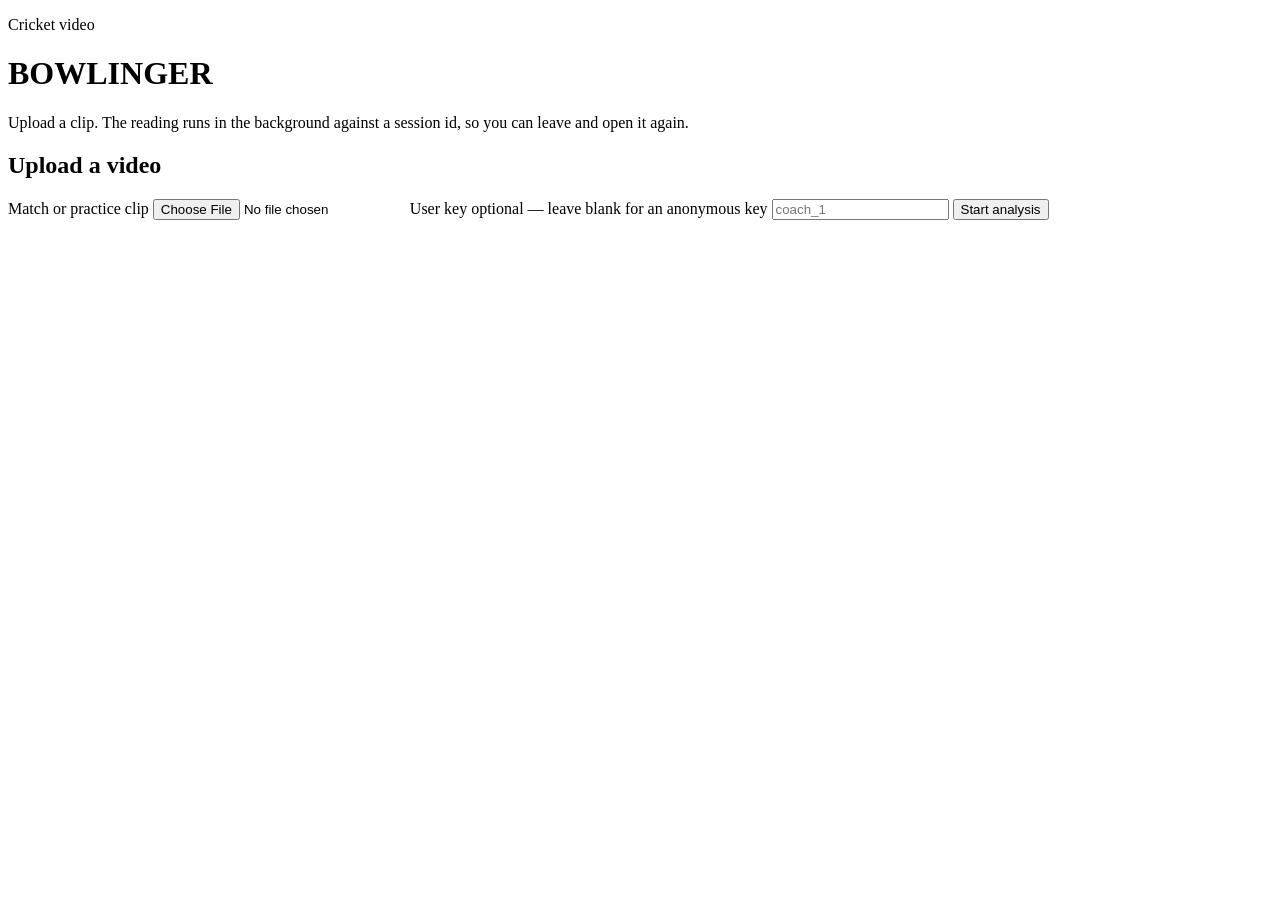
==== bowlinger/static/index.html @ bbda2cbc "GB: run each upload as a background session job Uploading a video stores it, queues analysis, and le" ====
<!DOCTYPE html>
<html lang="en">
<head>
  <meta charset="utf-8">
  <meta name="viewport" content="width=device-width, initial-scale=1">
  <title>BOWLINGER — delivery analysis</title>
  <link rel="stylesheet" href="/static/style.css">
</head>
<body>
  <header class="top">
    <div>
      <p class="eyebrow">Cricket video</p>
      <h1>BOWLINGER</h1>
    </div>
    <p class="lede">Upload a clip. The reading runs in the background against a session id, so you can leave and open it again.</p>
  </header>

  <main>
    <section class="panel" id="upload-panel">
      <h2>Upload a video</h2>
      <form id="upload-form">
        <label for="video">Match or practice clip</label>
        <input id="video" name="video" type="file" accept="video/mp4,video/quicktime,video/webm,video/x-matroska,.mp4,.mov,.mkv,.webm,.avi" required>
        <label for="user-key">User key <span>optional — leave blank for an anonymous key</span></label>
        <input id="user-key" name="user_key" type="text" maxlength="64" autocomplete="off" placeholder="coach_1">
        <button type="submit" id="upload-button">Start analysis</button>
        <p class="form-error" id="upload-error" hidden></p>
      </form>
    </section>

    <section class="panel" id="status-panel" hidden>
      <div class="status-row">
        <h2>Session</h2>
        <span class="pill" id="status-pill">queued</span>
      </div>
      <p class="session-id" id="session-id"></p>
      <p class="hint">Save this id. Anyone with it can open the result. This page keeps asking until the job finishes.</p>
      <p class="form-error" id="job-error" hidden></p>
      <div id="result"></div>
    </section>
  </main>

  <script src="/static/app.js"></script>
</body>
</html>
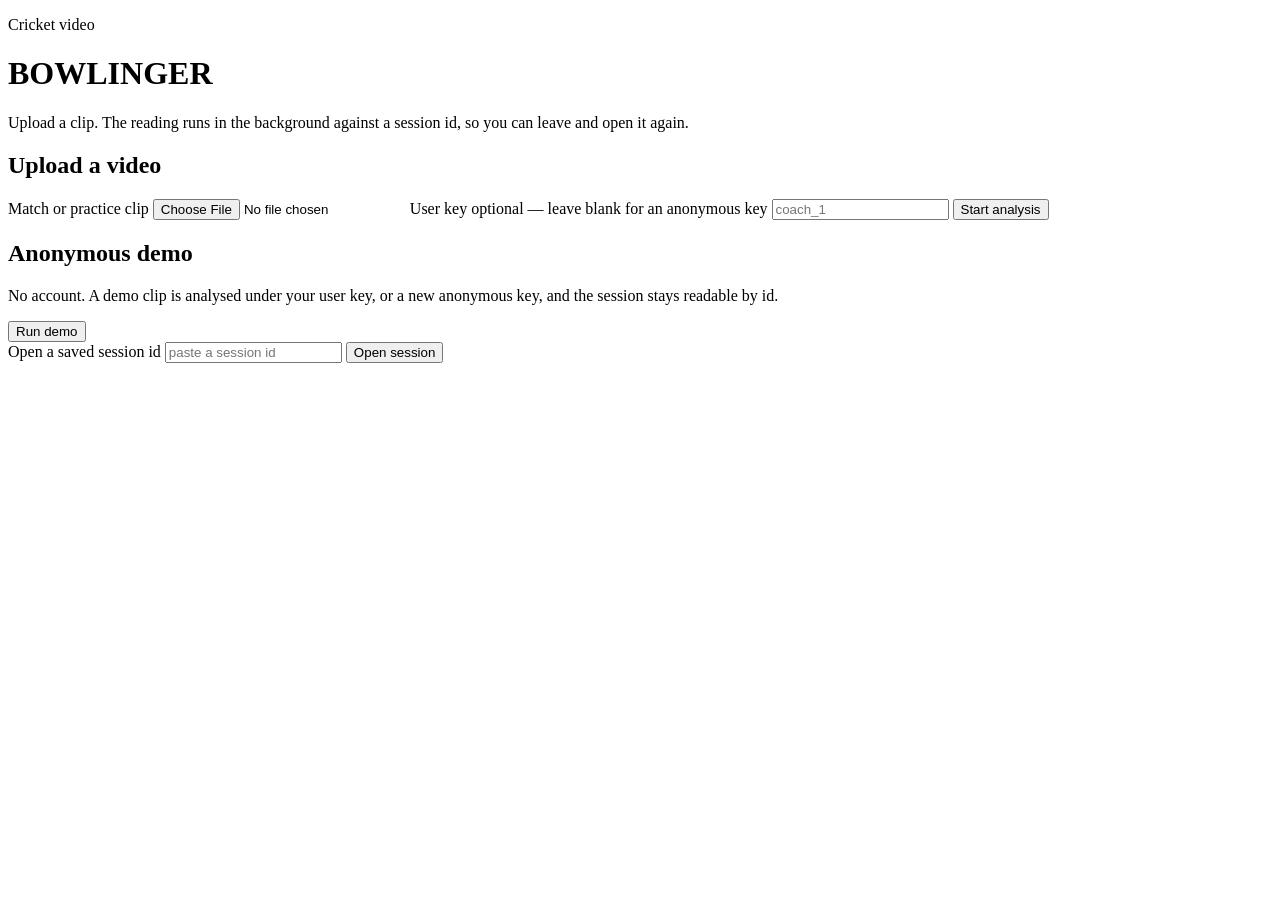
==== commit d216c46d: "GC: publish anonymous demo sessions by id A missing user key is minted, the demo clip is stored like" ====
--- a/bowlinger/static/index.html
+++ b/bowlinger/static/index.html
@@ -24,7 +24,21 @@
         <label for="user-key">User key <span>optional — leave blank for an anonymous key</span></label>
         <input id="user-key" name="user_key" type="text" maxlength="64" autocomplete="off" placeholder="coach_1">
         <button type="submit" id="upload-button">Start analysis</button>
+        <p class="hint" id="storage-line" hidden></p>
         <p class="form-error" id="upload-error" hidden></p>
+      </form>
+    </section>
+
+    <section class="panel" id="retrieve-panel">
+      <h2>Anonymous demo</h2>
+      <p class="hint">No account. A demo clip is analysed under your user key, or a new anonymous key, and the session stays readable by id.</p>
+      <button type="button" id="demo-button">Run demo</button>
+      <p class="form-error" id="demo-error" hidden></p>
+      <form id="lookup-form">
+        <label for="lookup-id">Open a saved session id</label>
+        <input id="lookup-id" type="text" required placeholder="paste a session id">
+        <button type="submit">Open session</button>
+        <p class="form-error" id="lookup-error" hidden></p>
       </form>
     </section>
 
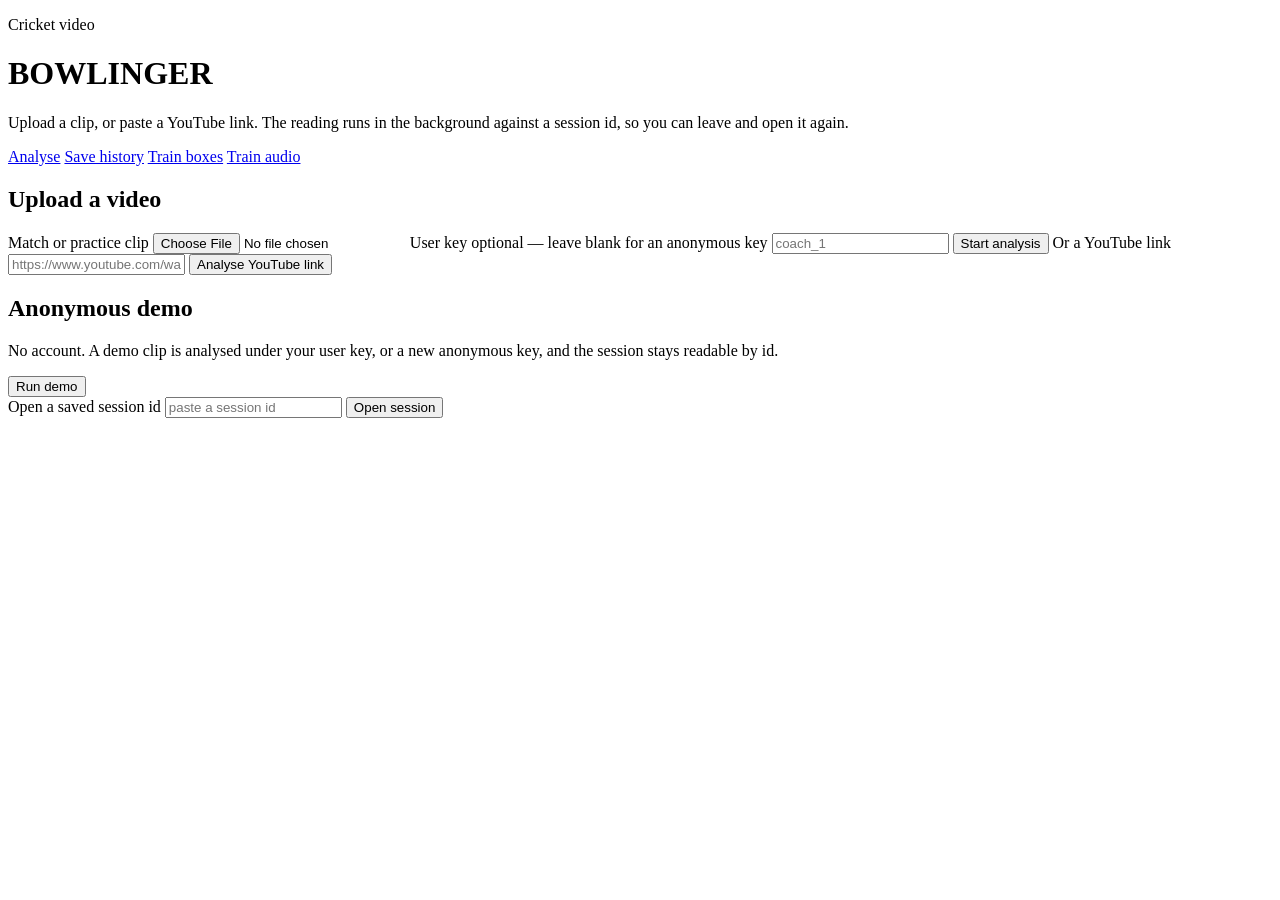
==== commit 9e905a59: "Add YouTube input, training pages, and save history A YouTube link is downloaded with yt-dlp and ana" ====
--- a/bowlinger/static/index.html
+++ b/bowlinger/static/index.html
@@ -3,6 +3,7 @@
 <head>
   <meta charset="utf-8">
   <meta name="viewport" content="width=device-width, initial-scale=1">
+  <link rel="icon" href="/static/favicon.svg" type="image/svg+xml">
   <title>BOWLINGER — delivery analysis</title>
   <link rel="stylesheet" href="/static/style.css">
 </head>
@@ -12,7 +13,13 @@
       <p class="eyebrow">Cricket video</p>
       <h1>BOWLINGER</h1>
     </div>
-    <p class="lede">Upload a clip. The reading runs in the background against a session id, so you can leave and open it again.</p>
+    <p class="lede">Upload a clip, or paste a YouTube link. The reading runs in the background against a session id, so you can leave and open it again.</p>
+    <nav class="nav">
+      <a href="/">Analyse</a>
+      <a href="/admin/history">Save history</a>
+      <a href="/train">Train boxes</a>
+      <a href="/train/audio">Train audio</a>
+    </nav>
   </header>
 
   <main>
@@ -24,6 +31,10 @@
         <label for="user-key">User key <span>optional — leave blank for an anonymous key</span></label>
         <input id="user-key" name="user_key" type="text" maxlength="64" autocomplete="off" placeholder="coach_1">
         <button type="submit" id="upload-button">Start analysis</button>
+        <label for="youtube-url">Or a YouTube link</label>
+        <input id="youtube-url" type="url" inputmode="url" placeholder="https://www.youtube.com/watch?v=…">
+        <button type="button" id="youtube-button">Analyse YouTube link</button>
+        <p class="form-error" id="youtube-error" hidden></p>
         <p class="hint" id="storage-line" hidden></p>
         <p class="form-error" id="upload-error" hidden></p>
       </form>
@@ -51,6 +62,17 @@
       <p class="hint">Save this id. Anyone with it can open the result. This page keeps asking until the job finishes.</p>
       <p class="form-error" id="job-error" hidden></p>
       <div id="result"></div>
+      <div id="draw-panel" hidden>
+        <h2>Stumps and pitch</h2>
+        <p class="hint" id="draw-note"></p>
+        <canvas id="draw-canvas" width="478" height="850"></canvas>
+        <div class="draw-actions">
+          <button type="button" id="draw-stumps">Draw stumps</button>
+          <button type="button" id="draw-pitch">Draw pitch</button>
+          <button type="button" id="save-marks">Use these boxes</button>
+        </div>
+        <p class="form-error" id="draw-error" hidden></p>
+      </div>
     </section>
   </main>
 
